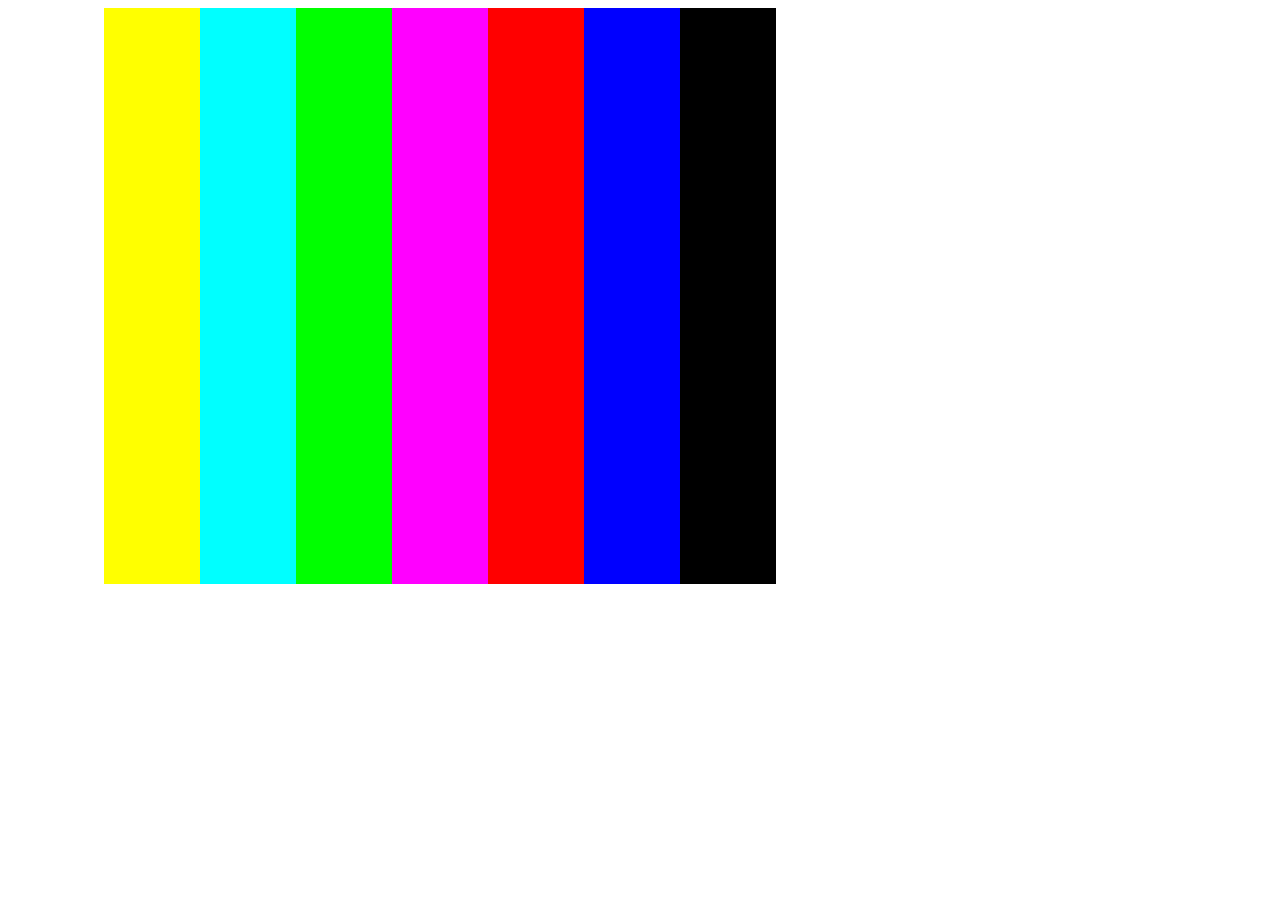
==== ebubars/index.html @ 180b07ec "ebu colour bar" ====
<!DOCTYPE html>
<html>
    <head>
        <title>EBU colour bars</title>
    </head>
    <body>
        <svg width="768" height="576" viewBox="0 0 768 576" xmlns="http://www.w3.org/2000/svg">
            <!-- EBU colour bar pattern (100/0/100/0 variant) -->
          
            <!-- Bar 1: White -->
            <rect x="0" y="0" width="96" height="576" fill="#FFFFFF" />
          
            <!-- Bar 2: Yellow -->
            <rect x="96" y="0" width="96" height="576" fill="#FFFF00" />
          
            <!-- Bar 3: Cyan -->
            <rect x="192" y="0" width="96" height="576" fill="#00FFFF" />
          
            <!-- Bar 4: Green -->
            <rect x="288" y="0" width="96" height="576" fill="#00FF00" />
          
            <!-- Bar 5: Magenta -->
            <rect x="384" y="0" width="96" height="576" fill="#FF00FF" />
          
            <!-- Bar 6: Red -->
            <rect x="480" y="0" width="96" height="576" fill="#FF0000" />
          
            <!-- Bar 7: Blue -->
            <rect x="576" y="0" width="96" height="576" fill="#0000FF" />
          
            <!-- Bar 8: Black -->
            <rect x="672" y="0" width="96" height="576" fill="#000000" />
          </svg>
    </body>
</html>
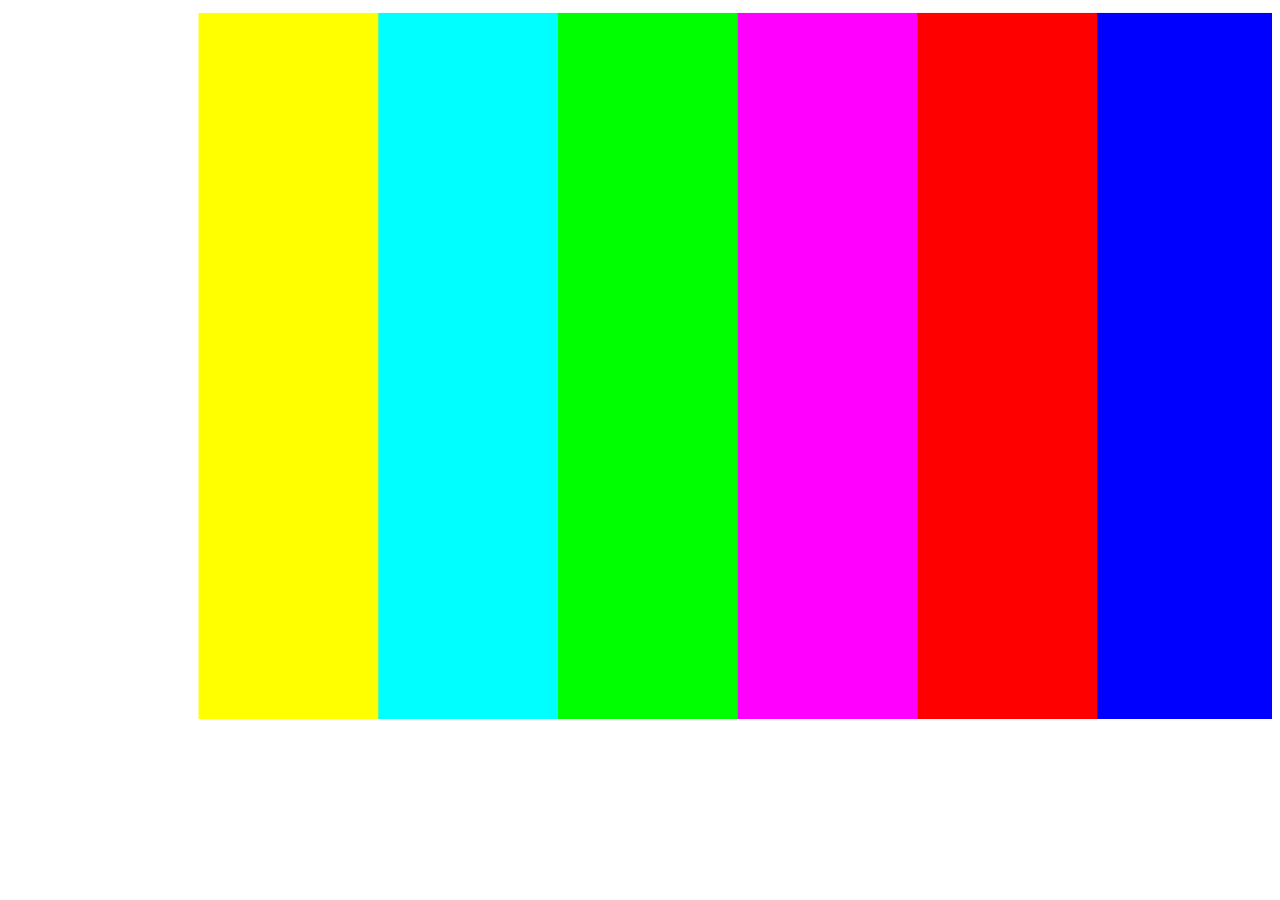
==== commit 958ffadf: "ebu fix + pm5644 font (failed)" ====
--- a/ebubars/index.html
+++ b/ebubars/index.html
@@ -3,33 +3,33 @@
     <head>
         <title>EBU colour bars</title>
     </head>
-    <body>
-        <svg width="768" height="576" viewBox="0 0 768 576" xmlns="http://www.w3.org/2000/svg">
+    <body> <!-- width="768" height="576" viewBox="0 0 768 576" xmlns="http://www.w3.org/2000/svg" -->
+        <svg xmlns="http://www.w3.org/2000/svg" width="100%" height="100%" viewBox="-10 -5 1280 720" preserveAspectRatio="xMidYMid">
             <!-- EBU colour bar pattern (100/0/100/0 variant) -->
           
             <!-- Bar 1: White -->
-            <rect x="0" y="0" width="96" height="576" fill="#FFFFFF" />
+            <rect x="0" y="0" width="182" height="720" fill="#FFFFFF" />
           
             <!-- Bar 2: Yellow -->
-            <rect x="96" y="0" width="96" height="576" fill="#FFFF00" />
+            <rect x="183" y="0" width="183" height="720" fill="#FFFF00" />
           
             <!-- Bar 3: Cyan -->
-            <rect x="192" y="0" width="96" height="576" fill="#00FFFF" />
+            <rect x="365" y="0" width="183" height="720" fill="#00FFFF" />
           
             <!-- Bar 4: Green -->
-            <rect x="288" y="0" width="96" height="576" fill="#00FF00" />
+            <rect x="547" y="0" width="183" height="720" fill="#00FF00" />
           
             <!-- Bar 5: Magenta -->
-            <rect x="384" y="0" width="96" height="576" fill="#FF00FF" />
+            <rect x="729" y="0" width="183" height="720" fill="#FF00FF" />
           
             <!-- Bar 6: Red -->
-            <rect x="480" y="0" width="96" height="576" fill="#FF0000" />
+            <rect x="911" y="0" width="183" height="720" fill="#FF0000" />
           
             <!-- Bar 7: Blue -->
-            <rect x="576" y="0" width="96" height="576" fill="#0000FF" />
+            <rect x="1093" y="0" width="183" height="720" fill="#0000FF" />
           
             <!-- Bar 8: Black -->
-            <rect x="672" y="0" width="96" height="576" fill="#000000" />
+            <rect x="1280" y="0" width="183" height="720" fill="#000000" />
           </svg>
     </body>
 </html>
